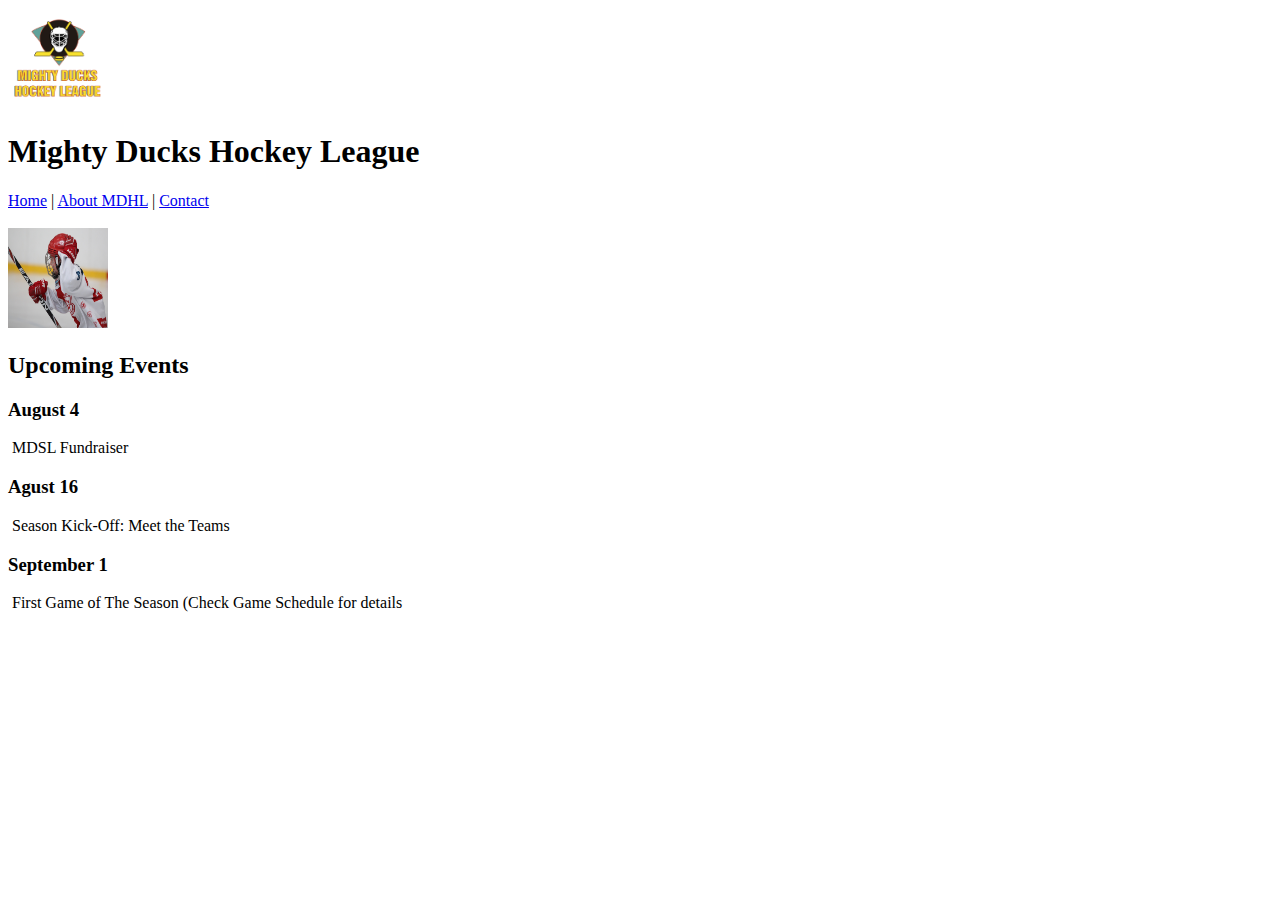
==== index.html @ 9f790fb8 "feat: index, about & contact page" ====
<!DOCTYPE html>
<html lang="en">
  <head>
    <meta charset="UTF-8" />
    <meta http-equiv="X-UA-Compatible" content="IE=edge" />
    <meta name="viewport" content="width=device-width, initial-scale=1.0" />
    <title>Mighty Ducks Hockey League</title>
    <link
      rel="icon"
      href="./assets/Logo_Mighty_ducks-01.png"
      type="image/x-icon"
    />
  </head>
  <header>
    <div>
      <img
        src="./assets/Logo_Mighty_ducks-01.png"
        alt="hockey-league-logo"
        width="100"
        height="100"
      />
      <h1>Mighty Ducks Hockey League</h1>
    </div>
    <nav>
      <a href="#">Home</a> | <a href="./about.html">About MDHL</a> |
      <a href="/contact.html">Contact</a>
    </nav>
  </header>
  <br />
  <body>
    <main>
      <img
        src="./assets/hockey_1.jpg"
        alt="hockey-1"
        width="100"
        height="100"
      />
      <h2>Upcoming Events</h2>
      <div class="events">
        <h3>August 4</h3>
        <p>&nbspMDSL Fundraiser</p>

        <h3>Agust 16</h3>
        <p>&nbspSeason Kick-Off: Meet the Teams</p>

        <h3>September 1</h3>
        <p>&nbspFirst Game of The Season (Check Game Schedule for details</p>
      </div>
    </main>
  </body>
</html>
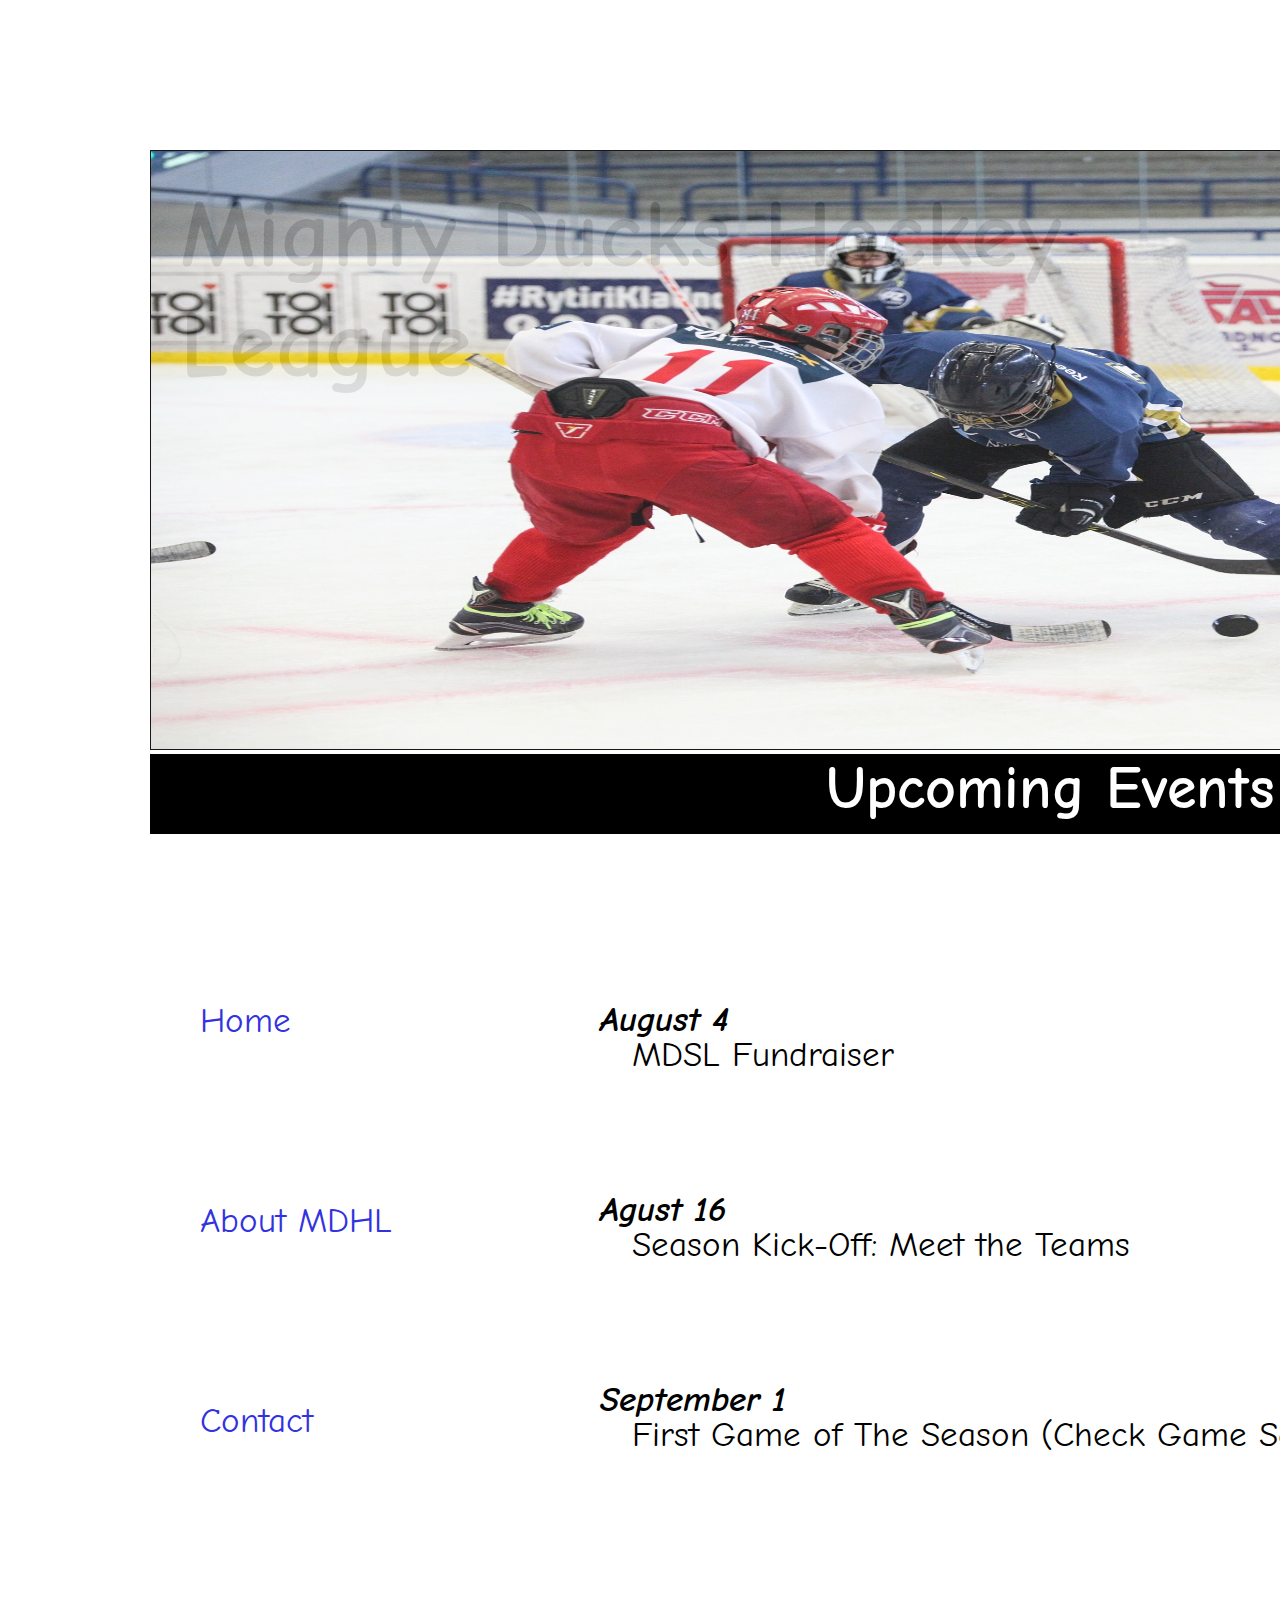
==== commit f8abbdeb: "feat: add first styles" ====
--- a/index.html
+++ b/index.html
@@ -10,33 +10,42 @@
       href="./assets/Logo_Mighty_ducks-01.png"
       type="image/x-icon"
     />
+    <link rel="stylesheet" href="./styles/style.css" />
+    <link rel="preconnect" href="https://fonts.googleapis.com" />
+    <link rel="preconnect" href="https://fonts.gstatic.com" crossorigin />
+    <link
+      href="https://fonts.googleapis.com/css2?family=Comic+Neue:wght@300&display=swap"
+      rel="stylesheet"
+    />
+    <!-- 
+    <link rel="stylesheet" href="./styles/style_3.css">
+    <link rel="stylesheet" href="./styles/style_3.css"> 
+    -->
   </head>
   <header>
-    <div>
+    <div class="header-banner">
+      <h1>Mighty Ducks Hockey League</h1>
+      <img src="/assets/design1_image1.jpg" alt="banner-img" id="banner-img" />
       <img
         src="./assets/Logo_Mighty_ducks-01.png"
         alt="hockey-league-logo"
-        width="100"
-        height="100"
+        id="logo-img"
       />
-      <h1>Mighty Ducks Hockey League</h1>
     </div>
-    <nav>
-      <a href="#">Home</a> | <a href="./about.html">About MDHL</a> |
-      <a href="/contact.html">Contact</a>
-    </nav>
+    <div class="events-title">
+      <h2>Upcoming Events</h2>
+    </div>
+    <div class="header-navigate">
+      <nav>
+        <a href="#">Home</a>
+        <a href="./about.html">About MDHL</a>
+        <a href="/contact.html">Contact</a>
+      </nav>
+    </div>
   </header>
-  <br />
   <body>
     <main>
-      <img
-        src="./assets/hockey_1.jpg"
-        alt="hockey-1"
-        width="100"
-        height="100"
-      />
-      <h2>Upcoming Events</h2>
-      <div class="events">
+      <aside class="events-days">
         <h3>August 4</h3>
         <p>&nbspMDSL Fundraiser</p>
 
@@ -45,7 +54,7 @@
 
         <h3>September 1</h3>
         <p>&nbspFirst Game of The Season (Check Game Schedule for details</p>
-      </div>
+      </aside>
     </main>
   </body>
 </html>
--- a/styles/style.css
+++ b/styles/style.css
@@ -0,0 +1,78 @@
+* { 
+    padding: 0; 
+    margin: 0; 
+    box-sizing: border-box;
+    font-family: 'Comic Neue', cursive;
+}
+
+.header-banner { 
+    position: relative;
+}
+
+.header-banner h1 { 
+ font-size: 95px;
+ position: absolute;
+ font-weight: 1000;
+ top: 180px;
+ left: 180px;
+}
+
+.header-banner img#logo-img { 
+    height: 300px;
+    width: 300px;
+    position: absolute;
+    top: 600px;
+    left: 1500px;
+}
+
+.header-banner img#banner-img { 
+    height: 600px;
+    width: 1800px;
+    border: 1px solid;
+    opacity: 90%;
+    position: relative;
+    margin: 150px 150px 0px 150px;
+}
+
+.header-navigate nav { 
+    position:absolute;
+    top: 1000px;
+    left: 200px;
+    font-size: 35px;
+} 
+
+.events-title h2 { 
+    background-color: black;
+    font-size: 60px;
+    color: white;
+    text-align: center;
+    height: 80px;
+    width: 1800px;
+    position: relative; 
+    left: 150px;
+}
+
+.header-navigate nav > a {
+    text-decoration: none;
+    color:rgb(50, 50, 224);
+    display: block;
+    width: 300px;
+    height: 200px;    
+}
+
+.events-days h3 { 
+    font-style: italic;
+    font-size: 35px;
+    position: relative;
+    height: 150px;
+    top: 165px;
+    left: 600px;
+}
+
+.events-days p { 
+    font-size: 35px;
+    position: relative; 
+    height: 40px;
+    top: 50px;
+    left: 620px;
+}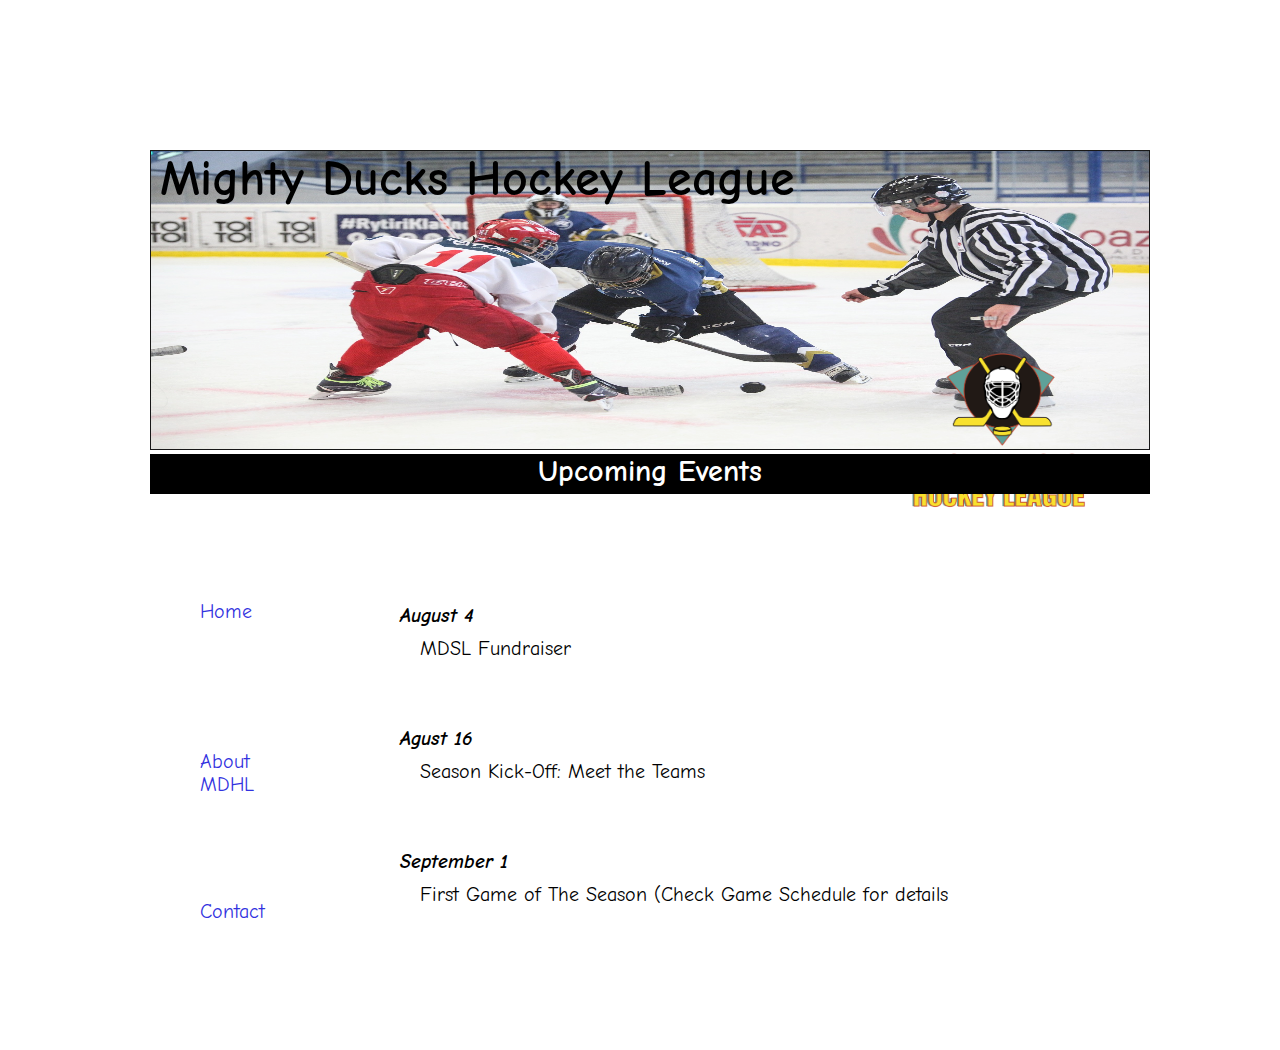
==== commit 81e675f3: "fix: index & styles" ====
--- a/index.html
+++ b/index.html
@@ -22,18 +22,15 @@
     <link rel="stylesheet" href="./styles/style_3.css"> 
     -->
   </head>
-  <header>
+  <header class="header-container">
     <div class="header-banner">
+      <img src="/assets/design1_image1.jpg" alt="banner-img" id="banner-img" />
       <h1>Mighty Ducks Hockey League</h1>
-      <img src="/assets/design1_image1.jpg" alt="banner-img" id="banner-img" />
       <img
         src="./assets/Logo_Mighty_ducks-01.png"
         alt="hockey-league-logo"
         id="logo-img"
       />
-    </div>
-    <div class="events-title">
-      <h2>Upcoming Events</h2>
     </div>
     <div class="header-navigate">
       <nav>
@@ -42,18 +39,21 @@
         <a href="/contact.html">Contact</a>
       </nav>
     </div>
+    <div class="events-title">
+      <h2>Upcoming Events</h2>
+    </div>
   </header>
   <body>
     <main>
       <aside class="events-days">
         <h3>August 4</h3>
-        <p>&nbspMDSL Fundraiser</p>
+        <p>MDSL Fundraiser</p>
 
         <h3>Agust 16</h3>
-        <p>&nbspSeason Kick-Off: Meet the Teams</p>
+        <p>Season Kick-Off: Meet the Teams</p>
 
         <h3>September 1</h3>
-        <p>&nbspFirst Game of The Season (Check Game Schedule for details</p>
+        <p>First Game of The Season (Check Game Schedule for details</p>
       </aside>
     </main>
   </body>
--- a/styles/style.css
+++ b/styles/style.css
@@ -1,3 +1,5 @@
+/* General */
+
 * { 
     padding: 0; 
     margin: 0; 
@@ -5,29 +7,30 @@
     font-family: 'Comic Neue', cursive;
 }
 
-.header-banner { 
+header { 
+    border: 10px red;
     position: relative;
 }
 
 .header-banner h1 { 
- font-size: 95px;
+ font-size: 50px;
  position: absolute;
  font-weight: 1000;
- top: 180px;
- left: 180px;
+ top: 150px;
+ left: 160px;
 }
 
 .header-banner img#logo-img { 
-    height: 300px;
-    width: 300px;
+    height: 200px;
+    width: 200px;
     position: absolute;
-    top: 600px;
-    left: 1500px;
+    top: 330px;
+    left: 900px;
 }
 
 .header-banner img#banner-img { 
-    height: 600px;
-    width: 1800px;
+    height: 300px;
+    width: 1000px;
     border: 1px solid;
     opacity: 90%;
     position: relative;
@@ -36,43 +39,51 @@
 
 .header-navigate nav { 
     position:absolute;
-    top: 1000px;
+    top: 600px;
     left: 200px;
     font-size: 35px;
 } 
 
 .events-title h2 { 
     background-color: black;
-    font-size: 60px;
+    font-size: 30px;
     color: white;
     text-align: center;
-    height: 80px;
-    width: 1800px;
-    position: relative; 
-    left: 150px;
+    height: 40px;
+    width: 1000px;
+    position: relative;
+    left: 150px; 
 }
 
 .header-navigate nav > a {
     text-decoration: none;
     color:rgb(50, 50, 224);
     display: block;
-    width: 300px;
-    height: 200px;    
-}
+    width: 100px;
+    height: 150px;    
+    font-size: 20px;
+} 
+
+/* Home page */ 
 
 .events-days h3 { 
     font-style: italic;
-    font-size: 35px;
+    font-size: 20px;
     position: relative;
-    height: 150px;
-    top: 165px;
-    left: 600px;
+    height: 100x;
+    top: 110px;
+    left: 400px;
 }
 
 .events-days p { 
-    font-size: 35px;
+    font-size: 20px;
     position: relative; 
-    height: 40px;
-    top: 50px;
-    left: 620px;
-}+    height: 100px;
+    top: 120px;
+    left: 420px;
+} 
+
+/* About page */ 
+
+
+/* Contact page */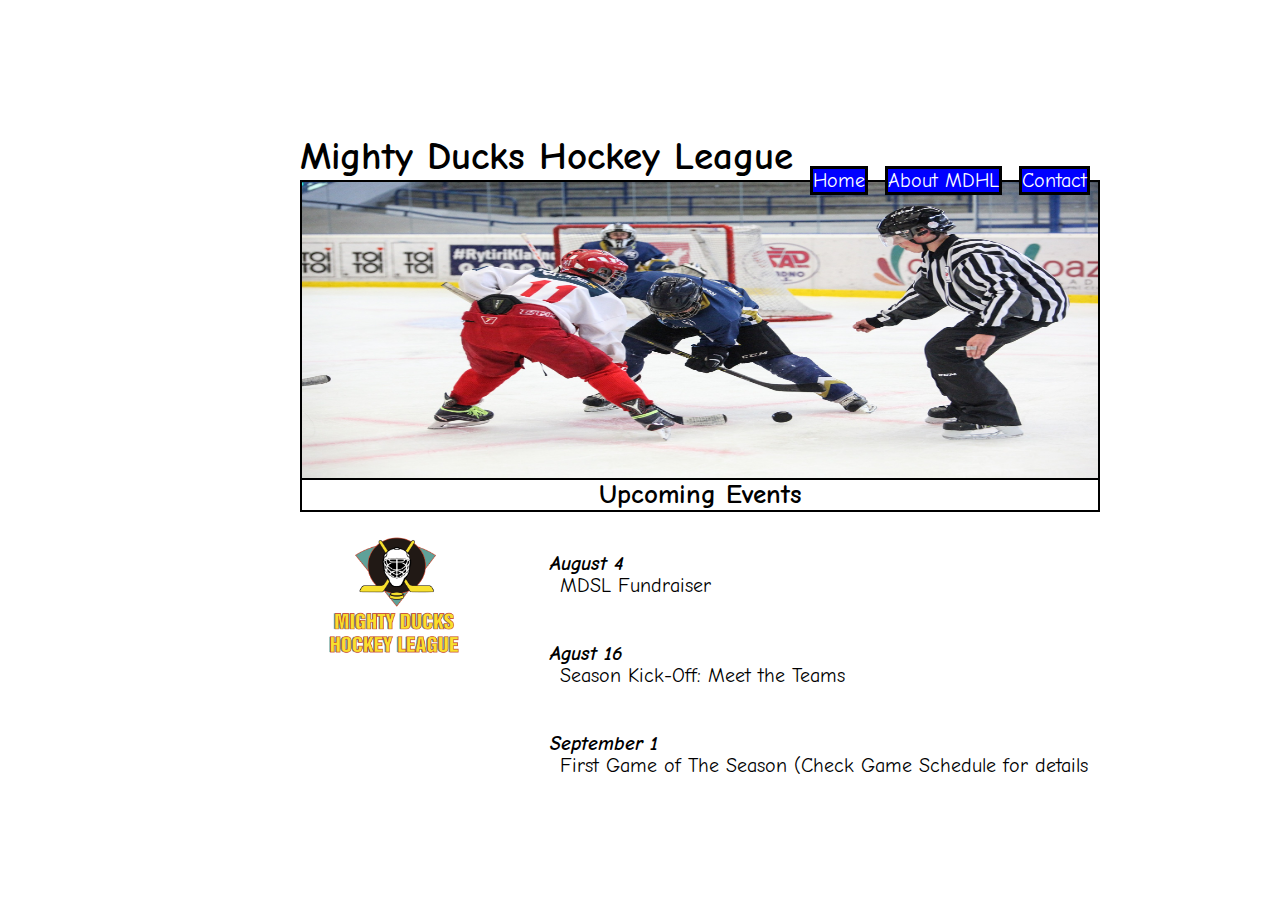
==== commit 3aba1e92: "feat: second design. Another time, like a shit" ====
--- a/index.html
+++ b/index.html
@@ -4,25 +4,24 @@
     <meta charset="UTF-8" />
     <meta http-equiv="X-UA-Compatible" content="IE=edge" />
     <meta name="viewport" content="width=device-width, initial-scale=1.0" />
-    <title>Mighty Ducks Hockey League</title>
     <link
       rel="icon"
       href="./assets/Logo_Mighty_ducks-01.png"
       type="image/x-icon"
     />
-    <link rel="stylesheet" href="./styles/style.css" />
     <link rel="preconnect" href="https://fonts.googleapis.com" />
     <link rel="preconnect" href="https://fonts.gstatic.com" crossorigin />
     <link
       href="https://fonts.googleapis.com/css2?family=Comic+Neue:wght@300&display=swap"
       rel="stylesheet"
     />
-    <!-- 
-    <link rel="stylesheet" href="./styles/style_3.css">
-    <link rel="stylesheet" href="./styles/style_3.css"> 
+    <!-- <link rel="stylesheet" href="./styles/style.css" /> -->
+    <link rel="stylesheet" href="./styles/style_2.css" />
+    <!-- <link rel="stylesheet" href="./styles/style_3.css"> 
     -->
+    <title>Mighty Ducks Hockey League</title>
   </head>
-  <header class="header-container">
+  <header>
     <div class="header-banner">
       <img src="/assets/design1_image1.jpg" alt="banner-img" id="banner-img" />
       <h1>Mighty Ducks Hockey League</h1>
@@ -39,7 +38,7 @@
         <a href="/contact.html">Contact</a>
       </nav>
     </div>
-    <div class="events-title">
+    <div class="main-title">
       <h2>Upcoming Events</h2>
     </div>
   </header>
--- a/styles/style.css
+++ b/styles/style.css
@@ -7,9 +7,12 @@
     font-family: 'Comic Neue', cursive;
 }
 
-header { 
-    border: 10px red;
+main { 
+    height: 300px;
+    width: 720px;
     position: relative;
+    top: 110px;
+    left: 400px;
 }
 
 .header-banner h1 { 
@@ -44,7 +47,7 @@
     font-size: 35px;
 } 
 
-.events-title h2 { 
+.main-title h2 { 
     background-color: black;
     font-size: 30px;
     color: white;
@@ -59,8 +62,8 @@
     text-decoration: none;
     color:rgb(50, 50, 224);
     display: block;
-    width: 100px;
-    height: 150px;    
+    width: 150px;
+    height: 100px;    
     font-size: 20px;
 } 
 
@@ -70,20 +73,57 @@
     font-style: italic;
     font-size: 20px;
     position: relative;
-    height: 100x;
-    top: 110px;
-    left: 400px;
+    height: 30px;
 }
 
 .events-days p { 
     font-size: 20px;
     position: relative; 
     height: 100px;
-    top: 120px;
-    left: 420px;
 } 
 
 /* About page */ 
 
+.mision { 
+   padding: 0px 20px 20px 0px;
+}
 
-/* Contact page */+.mision h3 { 
+    font-size: 25px;
+} 
+
+.mision p { 
+    font-size: 18px;
+}
+
+.vision { 
+    padding: 20px 0px 20px 0px;
+}
+.vision h3 { 
+    font-size: 25px;
+}
+
+.vision p { 
+    font-size: 18px;
+}
+
+.general-information { 
+    padding-bottom: 20px;
+}
+.general-information h3 { 
+    font-size: 25px;
+}
+
+.general-information p { 
+    font-size: 18px;
+}
+/* Contact page */ 
+
+.contact-information { 
+    font-size: 20px;
+    
+}
+
+.contact-information p { 
+    padding: 0px 0px 25px 0px;
+}--- a/styles/style_2.css
+++ b/styles/style_2.css
@@ -0,0 +1,145 @@
+* { 
+    padding: 0px; 
+    margin: 0px; 
+    box-sizing: border-box;
+    font-family: 'Comic Neue', cursive;
+} 
+
+body { 
+    height: 100vh;
+    width: 100vw;
+}
+
+h1 { 
+    font-size: 39px;
+    width: 800px;
+    position: relative; 
+    bottom: 270px; 
+    left: 300px;
+}
+
+.header-navigate { 
+  font-size: 20px;    
+}
+
+.header-navigate a { 
+    background-color: blue;
+    color: white;
+    border: 3px solid black;
+    text-decoration: none;
+    position: relative;
+    bottom: 280px;
+    left: 800px;
+    margin-left: 10px;
+}
+
+.header-banner img#banner-img { 
+    width: 800px;
+    height: 300px;
+    margin: 100px 0px 0px 300px;
+    border: 2px solid black; 
+    position: relative; 
+    top: 80px;
+} 
+
+.header-banner img#logo-img { 
+    height: 150px;
+    width: 150px;
+    position: absolute; 
+    top: 520px;
+    left: 320px;
+}
+
+.main-title { 
+    border: 2px solid black;
+    font-size: 18px;
+    text-align: center;
+    width: 800px;
+    padding-top: 5px;
+    margin-left: 300px;
+} 
+
+.events-days h3 { 
+    font-style: italic;
+    font-size: 20px;
+    position: relative;
+    height: 40px;
+    top: 40px;
+    left: 550px;
+}
+
+.events-days p { 
+    font-size: 20px;
+    position: relative; 
+    height: 50px;
+    top: 22px;
+    left: 560px;
+} 
+
+.mision { 
+    padding: 0px 20px 20px 0px;
+ }
+ 
+ .mision h3 { 
+     font-size: 25px;
+     position: relative; 
+     top: 22px;
+     left: 560px;
+ } 
+ 
+ .mision p { 
+     font-size: 18px;
+     width: 500px;
+     position: relative; 
+     top: 22px;
+     left: 560px;
+ }
+ 
+ .vision { 
+     padding: 20px 0px 20px 0px;
+ }
+ .vision h3 { 
+     font-size: 25px;
+     position: relative; 
+     top: 22px;
+     left: 560px;
+ }
+ 
+ .vision p { 
+     font-size: 18px;
+     width: 500px;
+     position: relative; 
+     top: 22px;
+     left: 560px;
+ }
+ 
+ .general-information { 
+     padding-bottom: 20px;
+ }
+ 
+ .general-information h3 { 
+     font-size: 25px;
+     position: relative; 
+     top: 22px;
+     left: 560px;
+ }
+ 
+ .general-information p { 
+     font-size: 18px;
+     width: 500px;
+     position: relative; 
+     top: 22px;
+     left: 560px;
+ }
+
+.contact-information { 
+    font-size: 20px;
+    
+}
+
+.contact-information p { 
+    position: relative; 
+    top: 22px;
+    left: 540px;
+    padding: 0px 0px 25px 0px;
+}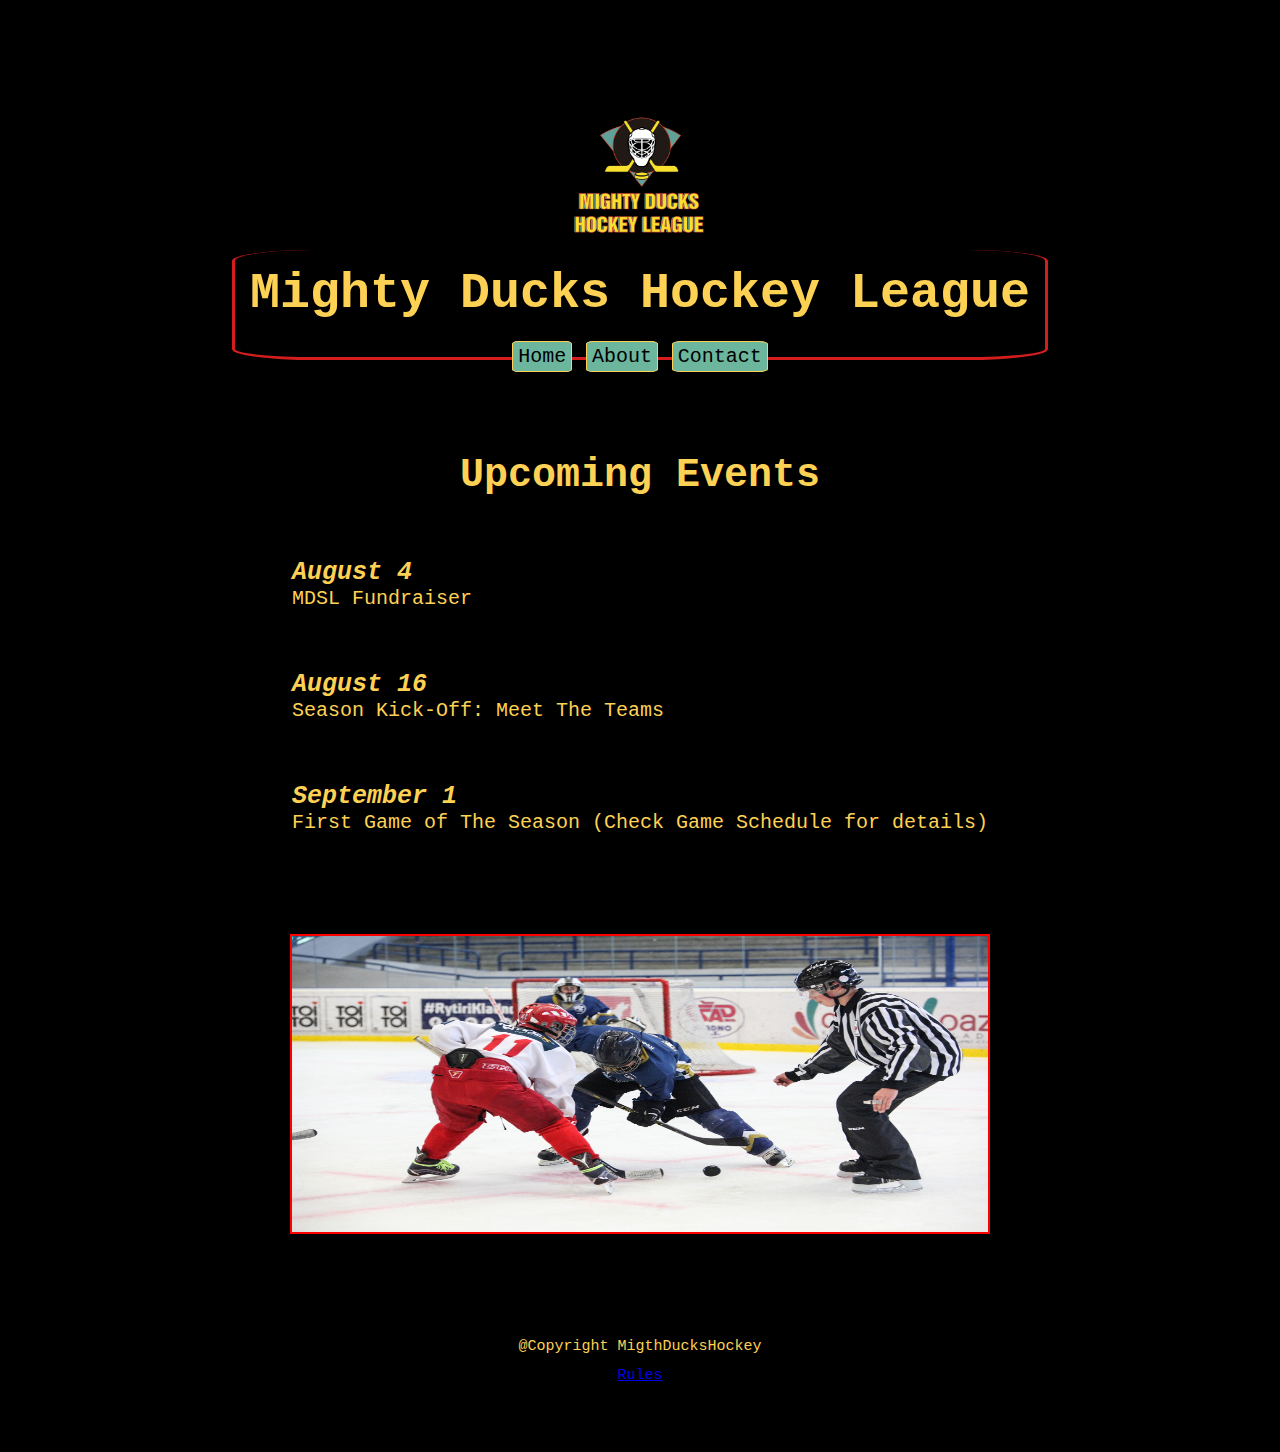
==== commit d8e29a76: "fix: home, about & contact. feat: rules & game i" ====
--- a/index.html
+++ b/index.html
@@ -4,56 +4,59 @@
     <meta charset="UTF-8" />
     <meta http-equiv="X-UA-Compatible" content="IE=edge" />
     <meta name="viewport" content="width=device-width, initial-scale=1.0" />
+    <title>Mighty Ducks Hockey League</title>
     <link
-      rel="icon"
-      href="./assets/Logo_Mighty_ducks-01.png"
+      rel="shortcut icon"
+      href="./assets/Logo Mighty ducks-01.png"
       type="image/x-icon"
     />
+    <link rel="stylesheet" href="./styles/style.css" />
     <link rel="preconnect" href="https://fonts.googleapis.com" />
     <link rel="preconnect" href="https://fonts.gstatic.com" crossorigin />
     <link
       href="https://fonts.googleapis.com/css2?family=Comic+Neue:wght@300&display=swap"
       rel="stylesheet"
     />
-    <!-- <link rel="stylesheet" href="./styles/style.css" /> -->
-    <link rel="stylesheet" href="./styles/style_2.css" />
-    <!-- <link rel="stylesheet" href="./styles/style_3.css"> 
-    -->
-    <title>Mighty Ducks Hockey League</title>
   </head>
   <header>
-    <div class="header-banner">
-      <img src="/assets/design1_image1.jpg" alt="banner-img" id="banner-img" />
+    <div class="header-container">
+      <img
+        src="../../assets/Logo_Mighty_ducks-01.png"
+        alt="logo"
+        class="logo-img"
+      />
       <h1>Mighty Ducks Hockey League</h1>
-      <img
-        src="./assets/Logo_Mighty_ducks-01.png"
-        alt="hockey-league-logo"
-        id="logo-img"
-      />
-    </div>
-    <div class="header-navigate">
-      <nav>
+      <nav class="navigate-bar">
         <a href="#">Home</a>
-        <a href="./about.html">About MDHL</a>
-        <a href="/contact.html">Contact</a>
+        <a href="./about.html">About</a>
+        <a href="./contact.html">Contact</a>
       </nav>
-    </div>
-    <div class="main-title">
-      <h2>Upcoming Events</h2>
     </div>
   </header>
   <body>
     <main>
-      <aside class="events-days">
-        <h3>August 4</h3>
-        <p>MDSL Fundraiser</p>
+      <h2 class="main-title">Upcoming Events</h2>
+      <div class="events-day">
+        <dl>
+          <dt>August 4</dt>
+          <dd>MDSL Fundraiser</dd>
 
-        <h3>Agust 16</h3>
-        <p>Season Kick-Off: Meet the Teams</p>
+          <dt>August 16</dt>
+          <dd>Season Kick-Off: Meet The Teams</dd>
 
-        <h3>September 1</h3>
-        <p>First Game of The Season (Check Game Schedule for details</p>
-      </aside>
+          <dt>September 1</dt>
+          <dd>First Game of The Season (Check Game Schedule for details)</dd>
+        </dl>
+      </div>
+      <div class="home-img">
+        <a href="./game-info.html"
+          ><img src="./assets/design1_image1.jpg" alt="contact-image"
+        /></a>
+      </div>
     </main>
   </body>
+  <footer>
+    <p>@Copyright MigthDucksHockey</p>
+    <p><a href="./rules.html" target="_blank">Rules</a></p>
+  </footer>
 </html>
--- a/styles/style.css
+++ b/styles/style.css
@@ -1,129 +1,154 @@
-/* General */
+* { 
+    padding: 0px; 
+    margin: 0px; 
+    box-sizing: border-box;
+    font-family: monospace;
+    /* font-family: 'Comic Neue', cursive; */
+} 
 
-* { 
-    padding: 0; 
-    margin: 0; 
-    box-sizing: border-box;
-    font-family: 'Comic Neue', cursive;
+body { 
+    height: 100vh;
+    width: 100vw;
+    background-color: black;
+    flex-wrap: nowrap;
 }
 
-main { 
-    height: 300px;
-    width: 720px;
-    position: relative;
-    top: 110px;
-    left: 400px;
+/* Home */ 
+.header-container { 
+    display: flex;
+    flex-direction: column;
+    align-items: center;
 }
 
-.header-banner h1 { 
- font-size: 50px;
- position: absolute;
- font-weight: 1000;
- top: 150px;
- left: 160px;
+.logo-img { 
+    height: 150px;
+    width: 150px;
+    margin-top: 100px;
 }
 
-.header-banner img#logo-img { 
-    height: 200px;
-    width: 200px;
-    position: absolute;
-    top: 330px;
-    left: 900px;
+h1 { 
+    border: 3px solid rgba(255, 35, 35, 0.836);
+    border-top: 0;
+    border-radius: 10%;
+    font-size: 50px;
+    color: rgb(253, 209, 84);
+    height: 110px;
+    padding: 15px; 
 }
 
-.header-banner img#banner-img { 
-    height: 300px;
-    width: 1000px;
-    border: 1px solid;
-    opacity: 90%;
-    position: relative;
-    margin: 150px 150px 0px 150px;
+.navigate-bar { 
+  position: relative; 
+  bottom: 15px;
 }
 
-.header-navigate nav { 
-    position:absolute;
-    top: 600px;
-    left: 200px;
-    font-size: 35px;
+.navigate-bar a { 
+    border: 1px solid rgb(253, 209, 84);
+    background-color: #6bb69d;
+    font-size: 20px;
+    color: black;
+    text-decoration: none;
+    margin: 0px 3px 0px 3px;
+    padding: 3px 5px 3px 5px;
+    border-radius: 10%;
+}
+
+.main-title { 
+    display: flex;
+    justify-content: center;
+    font-size: 40px;
+    color: rgb(253, 209, 84); 
+    text-align: center;
+    margin-top: 70px;
+    animation-name: mainTitle;
+    animation-duration: 4s;
+    animation-iteration-count: infinite;
 } 
 
-.main-title h2 { 
-    background-color: black;
-    font-size: 30px;
-    color: white;
-    text-align: center;
-    height: 40px;
-    width: 1000px;
-    position: relative;
-    left: 150px; 
+@keyframes mainTitle {
+    0% {font-style: normal;}
+    20% {font-style: italic;}
+    40% {font-style: normal;}
+    60% {font-style: italic;}
+    80% {font-style: normal;}
+    100% {font-style: italic;}
 }
 
-.header-navigate nav > a {
-    text-decoration: none;
-    color:rgb(50, 50, 224);
-    display: block;
-    width: 150px;
-    height: 100px;    
+.events-day { 
     font-size: 20px;
-} 
-
-/* Home page */ 
-
-.events-days h3 { 
-    font-style: italic;
-    font-size: 20px;
-    position: relative;
-    height: 30px;
+    color: rgb(253, 209, 84);
+    display: flex;
+    justify-content: center;
 }
 
-.events-days p { 
-    font-size: 20px;
-    position: relative; 
-    height: 100px;
-} 
-
-/* About page */ 
-
-.mision { 
-   padding: 0px 20px 20px 0px;
+.events-day dt { 
+    font-size: 25px;
+    font-weight: bolder;
+    font-style: italic;
+    padding-top: 60px;
 }
 
-.mision h3 { 
-    font-size: 25px;
-} 
-
-.mision p { 
-    font-size: 18px;
+/* About */
+.about-container { 
+    display: flex;
+    flex-direction: column;
+    align-items: center;
+    margin-top: 70px
 }
 
-.vision { 
-    padding: 20px 0px 20px 0px;
-}
-.vision h3 { 
-    font-size: 25px;
+.mision, .vision, .general-information { 
+    font-size: 20px;
+    color: rgb(253, 209, 84);
+    width: 600px;
+    padding-bottom: 50px;
 }
 
-.vision p { 
-    font-size: 18px;
+.mision h3, .vision h3, .general-information h3 { 
+    text-align: center;
+    padding-bottom: 10px;
 }
 
-.general-information { 
-    padding-bottom: 20px;
-}
-.general-information h3 { 
-    font-size: 25px;
-}
 
-.general-information p { 
-    font-size: 18px;
-}
-/* Contact page */ 
-
+/* Contact */
 .contact-information { 
     font-size: 20px;
-    
+    color: rgb(253, 209, 84);
+    display: flex;
+    align-items: center;
+    flex-direction: column;
+    margin-top: 70px;
 }
 
 .contact-information p { 
-    padding: 0px 0px 25px 0px;
+    margin-top: 20px;
+}
+
+.contact-information a { 
+    color: #6bb69d;
+} 
+
+.contact-img, .home-img { 
+   display: flex;
+   margin-top: 100px;
+   justify-content: center;
+}
+
+.contact-img img, .home-img img { 
+    height: 300px;
+    width: 700px; 
+    border: 2px solid red;
+    margin-bottom: 50px;
+}
+
+/* Footer */
+footer { 
+    font-size: 15px;
+    color: rgb(253, 209, 84);   
+    display: flex;
+    flex-direction: column;
+    align-items: center;
+    padding: 50px 0px 50px 0px;
+} 
+
+footer p { 
+    padding-bottom: 12px
 }